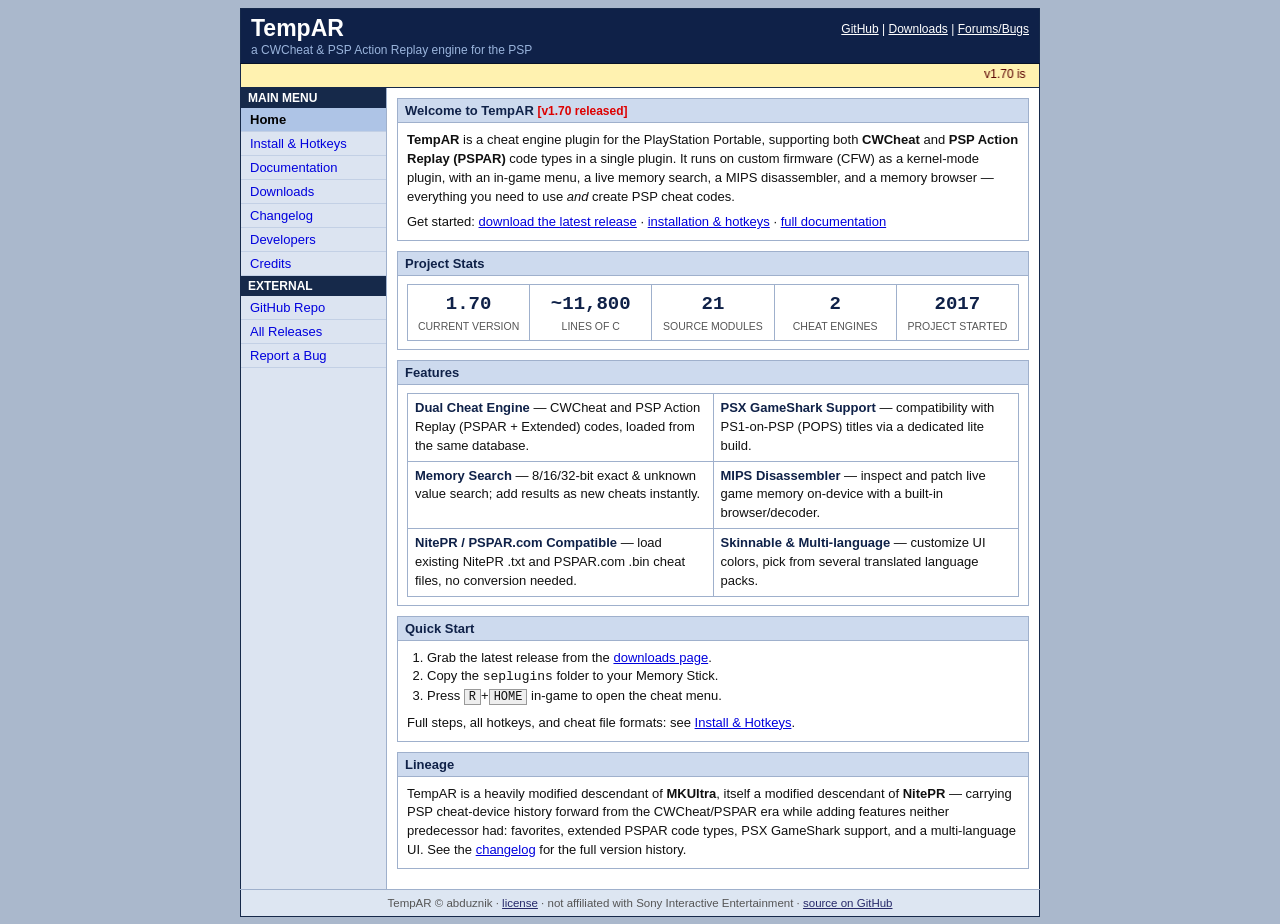
==== site/index.html @ 490ff6cd "feat: add retro fansite for GitHub Pages Adds a full static site (site/) styled as an early-2000s PS" ====
<!DOCTYPE html>
<html lang="en">
<head>
<meta charset="UTF-8">
<title>TempAR - PSP Cheat Engine Plugin (CWCheat &amp; PSPAR)</title>
<meta name="description" content="TempAR is a free cheat engine plugin for the PlayStation Portable, supporting CWCheat and PSP Action Replay code types, with a built-in memory search, MIPS disassembler, and memory browser.">
<meta name="viewport" content="width=device-width, initial-scale=1">
<link rel="icon" href="data:image/svg+xml,%3Csvg xmlns='http://www.w3.org/2000/svg' viewBox='0 0 16 16'%3E%3Ctext x='1' y='13' font-size='13' fill='%231a3a6a'%3E%E2%96%B3%3C/text%3E%3C/svg%3E">
<link rel="stylesheet" href="style.css">
</head>
<body>

<table class="layout" cellpadding="0" cellspacing="0">
<tr><td class="banner">
  <table cellpadding="0" cellspacing="0"><tr>
    <td class="sitename">TempAR</td>
    <td class="navlinks">
      <a href="https://github.com/abduznik/tempar">GitHub</a> |
      <a href="downloads.html">Downloads</a> |
      <a href="https://github.com/abduznik/tempar/issues">Forums/Bugs</a>
    </td>
  </tr></table>
  <span class="tagline">a CWCheat &amp; PSP Action Replay engine for the PSP</span>
</td></tr>

<tr><td class="ticker">
  <marquee behavior="scroll" scrollamount="3">v1.70 is out now - CWCheat + PSPAR in one plugin - favorites &amp; persistence added - works on CFW only, not OFW - searcher up to 253x faster than the old MKUltra code - full changelog inside</marquee>
</td></tr>

<tr><td>
<table cellpadding="0" cellspacing="0" style="width:100%;">
<tr>

<td class="navcol">
  <div class="navhead">MAIN MENU</div>
  <ul>
    <li><a href="index.html" class="current">Home</a></li>
    <li><a href="install.html">Install &amp; Hotkeys</a></li>
    <li><a href="docs.html">Documentation</a></li>
    <li><a href="downloads.html">Downloads</a></li>
    <li><a href="changelog.html">Changelog</a></li>
    <li><a href="develop.html">Developers</a></li>
    <li><a href="credits.html">Credits</a></li>
  </ul>
  <div class="navhead">EXTERNAL</div>
  <ul>
    <li><a href="https://github.com/abduznik/tempar">GitHub Repo</a></li>
    <li><a href="https://github.com/abduznik/tempar/releases">All Releases</a></li>
    <li><a href="https://github.com/abduznik/tempar/issues">Report a Bug</a></li>
  </ul>
</td>

<td class="maincol">

  <table class="panel">
    <tr><td class="panelhead">Welcome to TempAR <span class="newflag">[v1.70 released]</span></td></tr>
    <tr><td class="panelbody">
      <p>
        <b>TempAR</b> is a cheat engine plugin for the PlayStation Portable, supporting both
        <b>CWCheat</b> and <b>PSP Action Replay (PSPAR)</b> code types in a single plugin.
        It runs on custom firmware (CFW) as a kernel-mode plugin, with an in-game menu, a
        live memory search, a MIPS disassembler, and a memory browser &mdash; everything you
        need to use <i>and</i> create PSP cheat codes.
      </p>
      <p>
        Get started: <a href="downloads.html">download the latest release</a> &middot;
        <a href="install.html">installation &amp; hotkeys</a> &middot;
        <a href="docs.html">full documentation</a>
      </p>
    </td></tr>
  </table>

  <table class="panel">
    <tr><td class="panelhead">Project Stats</td></tr>
    <tr><td class="panelbody">
      <table class="stats">
        <tr>
          <td><span class="statnum">1.70</span><span class="statlabel">Current Version</span></td>
          <td><span class="statnum">~11,800</span><span class="statlabel">Lines of C</span></td>
          <td><span class="statnum">21</span><span class="statlabel">Source Modules</span></td>
          <td><span class="statnum">2</span><span class="statlabel">Cheat Engines</span></td>
          <td><span class="statnum">2017</span><span class="statlabel">Project Started</span></td>
        </tr>
      </table>
    </td></tr>
  </table>

  <table class="panel">
    <tr><td class="panelhead">Features</td></tr>
    <tr><td class="panelbody">
      <table class="features">
        <tr>
          <td><b>Dual Cheat Engine</b> &mdash; CWCheat and PSP Action Replay (PSPAR + Extended) codes, loaded from the same database.</td>
          <td><b>PSX GameShark Support</b> &mdash; compatibility with PS1-on-PSP (POPS) titles via a dedicated lite build.</td>
        </tr>
        <tr>
          <td><b>Memory Search</b> &mdash; 8/16/32-bit exact &amp; unknown value search; add results as new cheats instantly.</td>
          <td><b>MIPS Disassembler</b> &mdash; inspect and patch live game memory on-device with a built-in browser/decoder.</td>
        </tr>
        <tr>
          <td><b>NitePR / PSPAR.com Compatible</b> &mdash; load existing NitePR .txt and PSPAR.com .bin cheat files, no conversion needed.</td>
          <td><b>Skinnable &amp; Multi-language</b> &mdash; customize UI colors, pick from several translated language packs.</td>
        </tr>
      </table>
    </td></tr>
  </table>

  <table class="panel">
    <tr><td class="panelhead">Quick Start</td></tr>
    <tr><td class="panelbody">
      <ol>
        <li>Grab the latest release from the <a href="downloads.html">downloads page</a>.</li>
        <li>Copy the <tt>seplugins</tt> folder to your Memory Stick.</li>
        <li>Press <kbd>R</kbd>+<kbd>HOME</kbd> in-game to open the cheat menu.</li>
      </ol>
      <p>Full steps, all hotkeys, and cheat file formats: see <a href="install.html">Install &amp; Hotkeys</a>.</p>
    </td></tr>
  </table>

  <table class="panel">
    <tr><td class="panelhead">Lineage</td></tr>
    <tr><td class="panelbody">
      <p>
        TempAR is a heavily modified descendant of <b>MKUltra</b>, itself a modified
        descendant of <b>NitePR</b> &mdash; carrying PSP cheat-device history forward from
        the CWCheat/PSPAR era while adding features neither predecessor had: favorites,
        extended PSPAR code types, PSX GameShark support, and a multi-language UI.
        See the <a href="changelog.html">changelog</a> for the full version history.
      </p>
    </td></tr>
  </table>

</td>
</tr>
</table>
</td></tr>

<tr><td class="footer">
  TempAR &copy; abduznik &middot; <a href="https://github.com/abduznik/tempar/blob/master/docs/LICENSE">license</a> &middot; not affiliated with Sony Interactive Entertainment &middot; <a href="https://github.com/abduznik/tempar">source on GitHub</a>
</td></tr>

</table>

</body>
</html>
---- site/style.css ----
/* TempAR site — genuine early-2000s forum/fansite styling.
   Flat colors, hard 1px borders, tight spacing, no shadows,
   no gradients, no rounded corners, no hero/CTA patterns. */

body {
  margin: 0;
  padding: 8px;
  background-color: #aab8cc;
  color: #101010;
  font-family: Verdana, Arial, Helvetica, sans-serif;
  font-size: 13px;
}

a { color: #0000dd; }
a:visited { color: #6a1fa0; }
a:hover { color: #dd0000; }

h1, h2, h3 {
  font-family: Verdana, Arial, sans-serif;
  margin: 0;
}

table.layout {
  border: 1px solid #16294a;
  border-collapse: collapse;
  width: 100%;
  max-width: 800px;
  margin: 0 auto;
  background-color: #ffffff;
}

/* header banner */
td.banner {
  background-color: #0f2148;
  border-bottom: 1px solid #071228;
  padding: 6px 10px;
  vertical-align: middle;
}

td.banner table { width: 100%; }

td.banner .sitename {
  font-family: "Trebuchet MS", Verdana, Arial, sans-serif;
  font-size: 23px;
  font-weight: bold;
  color: #ffffff;
}

td.banner .tagline {
  font-size: 12px;
  color: #9ab4dc;
}

td.banner .navlinks {
  text-align: right;
  font-size: 12px;
  color: #ffffff;
}

td.banner .navlinks a { color: #ffffff; }
td.banner .navlinks a:hover { color: #ffcc00; }

/* ticker bar */
td.ticker {
  background-color: #fff2b0;
  border-bottom: 1px solid #16294a;
  padding: 3px 10px;
  color: #5a0000;
  font-size: 12px;
  overflow: hidden;
  white-space: nowrap;
}

td.ticker marquee { width: 100%; }

/* breadcrumb strip */
td.crumbs {
  background-color: #dde6f2;
  border-bottom: 1px solid #9fb0cc;
  padding: 4px 10px;
  font-size: 12px;
  color: #444444;
}

/* left nav column */
td.navcol {
  width: 145px;
  vertical-align: top;
  background-color: #dce4f1;
  border-right: 1px solid #9fb0cc;
  padding: 0;
}

td.navcol .navhead {
  background-color: #16294a;
  color: #ffffff;
  font-weight: bold;
  padding: 3px 7px;
  font-size: 12px;
}

td.navcol ul {
  list-style: none;
  margin: 0;
  padding: 0;
}

td.navcol li {
  border-bottom: 1px solid #c3d0e5;
}

td.navcol a {
  display: block;
  padding: 4px 9px;
  color: #0000dd;
  text-decoration: none;
  font-size: 13px;
}

td.navcol a:hover {
  background-color: #c3d3ec;
  color: #dd0000;
}

td.navcol a.current {
  background-color: #aec4e6;
  font-weight: bold;
  color: #000000;
}

/* main content column */
td.maincol {
  vertical-align: top;
  background-color: #ffffff;
  padding: 10px;
}

/* content panels: tight, flat, bordered */
table.panel {
  width: 100%;
  border: 1px solid #9fb0cc;
  border-collapse: collapse;
  margin-bottom: 10px;
}

table.panel td.panelhead {
  background-color: #cddaee;
  color: #0f2148;
  font-weight: bold;
  padding: 4px 7px;
  border-bottom: 1px solid #9fb0cc;
  font-size: 13px;
}

table.panel td.panelbody {
  padding: 8px 9px;
  color: #101010;
  line-height: 1.45;
  font-size: 13px;
}

table.panel td.panelbody p { margin: 0 0 7px 0; }
table.panel td.panelbody p:last-child { margin-bottom: 0; }

table.panel td.panelbody ul, table.panel td.panelbody ol {
  margin: 0 0 7px 0;
  padding-left: 20px;
}

/* NEW tag, done as text, not a decorative badge */
.newflag {
  color: #dd0000;
  font-weight: bold;
  font-size: 12px;
}

/* data / hotkey tables */
table.data {
  width: 100%;
  border-collapse: collapse;
  border: 1px solid #9fb0cc;
  font-size: 13px;
  margin-bottom: 7px;
}

table.data th {
  background-color: #cddaee;
  color: #0f2148;
  border: 1px solid #9fb0cc;
  padding: 3px 7px;
  text-align: left;
}

table.data td {
  border: 1px solid #9fb0cc;
  padding: 3px 7px;
}

table.data tr.alt td { background-color: #eef2f8; }

/* feature list: two-column bordered table, dense, no cards */
table.features {
  width: 100%;
  border-collapse: collapse;
  border: 1px solid #9fb0cc;
  font-size: 13px;
}

table.features td {
  border: 1px solid #9fb0cc;
  padding: 5px 7px;
  vertical-align: top;
  width: 50%;
}

table.features b { color: #0f2148; }

/* stats panel: dense number/label grid, period-authentic "site stats" box */
table.stats {
  width: 100%;
  border-collapse: collapse;
  border: 1px solid #9fb0cc;
  font-size: 13px;
}

table.stats td {
  border: 1px solid #9fb0cc;
  padding: 6px 4px;
  text-align: center;
  width: 20%;
}

table.stats .statnum {
  display: block;
  font-family: "Courier New", Courier, monospace;
  font-size: 19px;
  font-weight: bold;
  color: #0f2148;
}

table.stats .statlabel {
  display: block;
  font-size: 10.5px;
  color: #555555;
  text-transform: uppercase;
}

kbd {
  font-family: "Courier New", Courier, monospace;
  background-color: #eeeeee;
  border: 1px solid #999999;
  padding: 0 4px;
  font-size: 12px;
}

hr {
  border: 0;
  border-top: 1px solid #9fb0cc;
  margin: 7px 0;
}

/* footer: plain text strip, no decorative badges/counters */
td.footer {
  text-align: center;
  padding: 7px;
  font-size: 11.5px;
  color: #555555;
  background-color: #dde6f2;
  border-top: 1px solid #9fb0cc;
}

td.footer a { color: #26296a; }
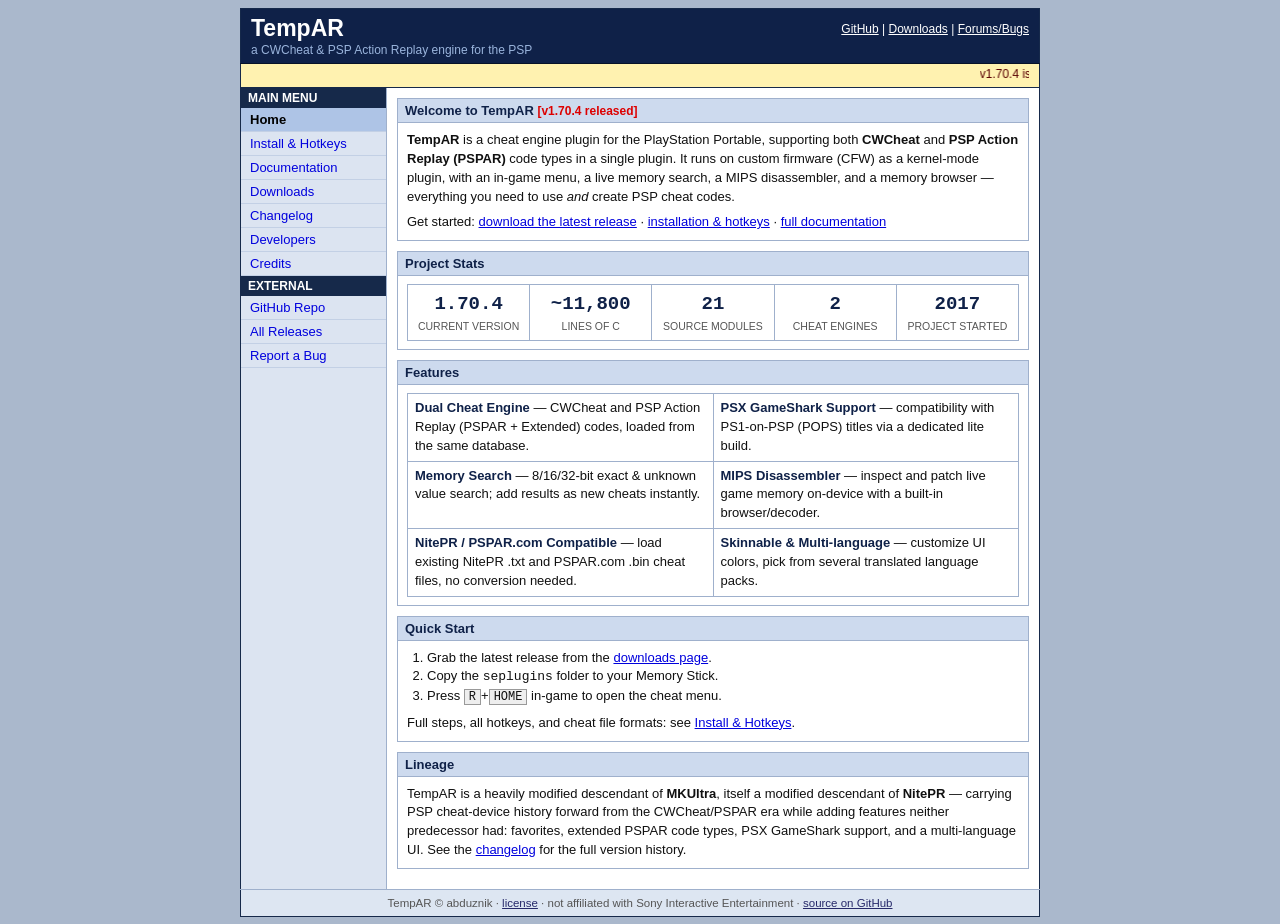
==== commit c57cb553: "docs: sync changelog and site with v1.70.1-v1.70.4 docs/CHANGELOG.md and the site were still describ" ====
--- a/site/index.html
+++ b/site/index.html
@@ -24,7 +24,7 @@
 </td></tr>
 
 <tr><td class="ticker">
-  <marquee behavior="scroll" scrollamount="3">v1.70 is out now - CWCheat + PSPAR in one plugin - favorites &amp; persistence added - works on CFW only, not OFW - searcher up to 253x faster than the old MKUltra code - full changelog inside</marquee>
+  <marquee behavior="scroll" scrollamount="3">v1.70.4 is out now - crash recovery added - fixed a memory allocator bug that crashed GTA: Liberty City Stories - config self-heal - CWCheat + PSPAR in one plugin - works on CFW only, not OFW - full changelog inside</marquee>
 </td></tr>
 
 <tr><td>
@@ -53,7 +53,7 @@
 <td class="maincol">
 
   <table class="panel">
-    <tr><td class="panelhead">Welcome to TempAR <span class="newflag">[v1.70 released]</span></td></tr>
+    <tr><td class="panelhead">Welcome to TempAR <span class="newflag">[v1.70.4 released]</span></td></tr>
     <tr><td class="panelbody">
       <p>
         <b>TempAR</b> is a cheat engine plugin for the PlayStation Portable, supporting both
@@ -75,7 +75,7 @@
     <tr><td class="panelbody">
       <table class="stats">
         <tr>
-          <td><span class="statnum">1.70</span><span class="statlabel">Current Version</span></td>
+          <td><span class="statnum">1.70.4</span><span class="statlabel">Current Version</span></td>
           <td><span class="statnum">~11,800</span><span class="statlabel">Lines of C</span></td>
           <td><span class="statnum">21</span><span class="statlabel">Source Modules</span></td>
           <td><span class="statnum">2</span><span class="statlabel">Cheat Engines</span></td>
--- a/site/style.css
+++ b/site/style.css
@@ -251,6 +251,67 @@
   border: 1px solid #999999;
   padding: 0 4px;
   font-size: 12px;
+}
+
+/* code blocks for build commands, C snippets, file paths */
+pre.code {
+  background-color: #0c1424;
+  color: #cfe0ff;
+  border: 1px solid #16294a;
+  padding: 8px 10px;
+  font-family: "Courier New", Courier, monospace;
+  font-size: 12.5px;
+  overflow-x: auto;
+  margin: 0 0 8px 0;
+  line-height: 1.4;
+}
+
+pre.code .cm { color: #7a99c9; }
+pre.code .kw { color: #ffcc66; }
+pre.code .st { color: #a0e8a0; }
+
+code.inline {
+  font-family: "Courier New", Courier, monospace;
+  background-color: #eeeeee;
+  border: 1px solid #c8c8c8;
+  padding: 0 3px;
+  font-size: 12.5px;
+}
+
+/* sub-nav strip for multi-page sections (e.g. developer docs) */
+.subnav {
+  background-color: #f0f3f8;
+  border: 1px solid #9fb0cc;
+  padding: 5px 8px;
+  margin-bottom: 8px;
+  font-size: 12px;
+}
+
+.subnav b { color: #0f2148; margin-right: 4px; }
+.subnav a { margin-right: 2px; }
+
+/* warning / callout box, used for gotchas */
+table.callout {
+  width: 100%;
+  border-collapse: collapse;
+  border: 1px solid #cc9900;
+  margin-bottom: 8px;
+}
+
+table.callout td.callouthead {
+  background-color: #fff2c0;
+  color: #7a4b00;
+  font-weight: bold;
+  padding: 4px 7px;
+  border-bottom: 1px solid #cc9900;
+  font-size: 12.5px;
+}
+
+table.callout td.calloutbody {
+  padding: 7px 9px;
+  background-color: #fffbee;
+  font-size: 13px;
+  line-height: 1.4;
 }
 
 hr {
